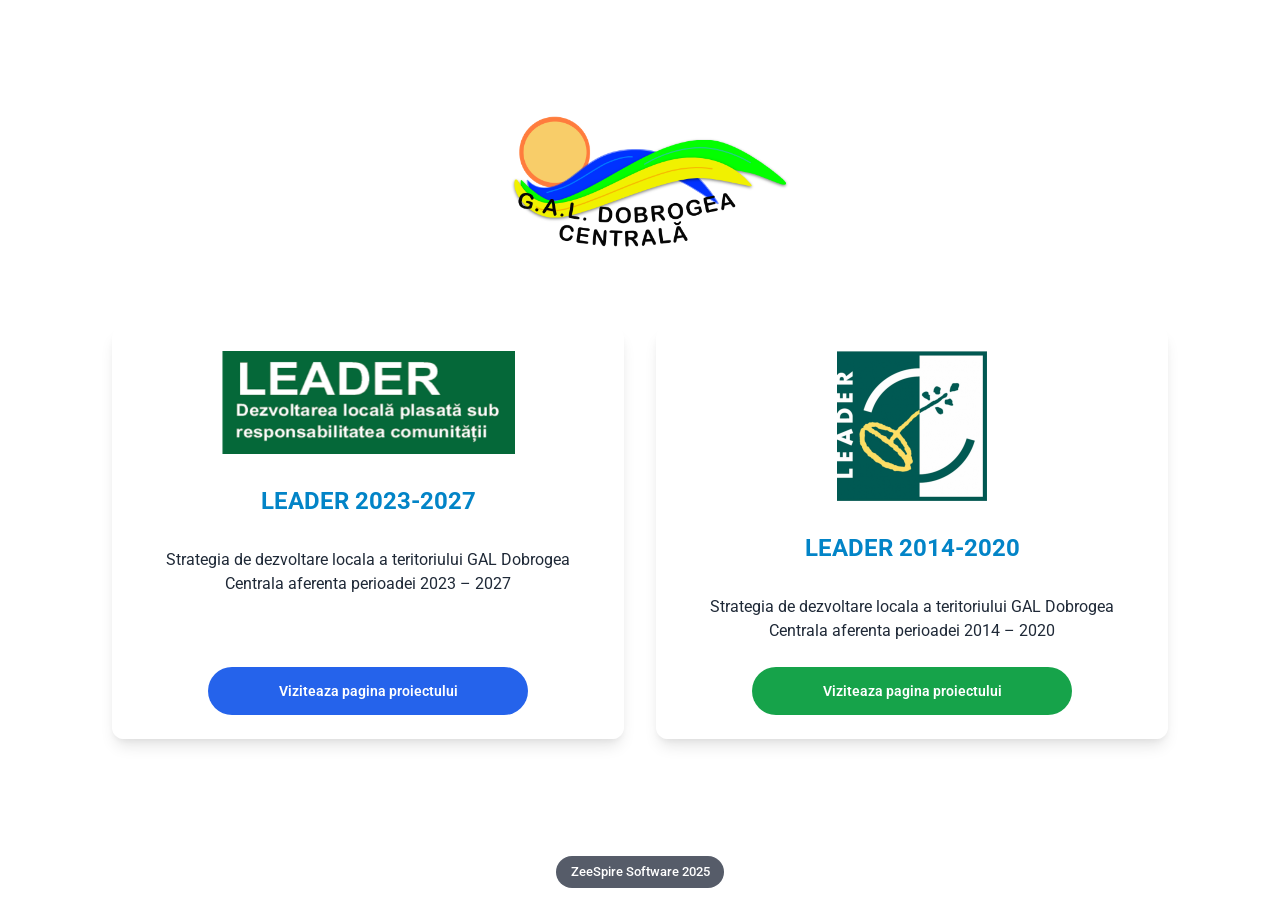
==== index.html @ dfb1d744 "update" ====
<!doctype html>
<html lang="ro" data-theme="corporate">
<head>
<meta charset="utf-8">
<meta name="viewport" content="width=device-width, initial-scale=1">
<title>GALDC - Grupul de Actiune Locala Dobrogea Centrala</title>
<meta name="description" content="Grupul de Actiune Locala Dobrogea Centrala este un parteneriat public privat constituit conform programului LEADER">
<link rel="icon" href="favicon.ico" type="image/x-icon">
<link rel="preconnect" href="https://fonts.googleapis.com">
<link rel="preconnect" href="https://fonts.gstatic.com" crossorigin>
<link rel="stylesheet" href="https://fonts.googleapis.com/css2?family=Roboto:ital,wght@0,100;0,300;0,400;0,700;1,100;1,300;1,400;1,700&display=swap">
<link rel="stylesheet" href="assets/css/site.css?v=2026-05-26-5">
</head>
<body>
<main>
  <div class="chooser" style="background-image: url('helper/IMG_20200920_125334.jpg');">
    <div class="chooser-logo">
      <a href="index.html"><img src="helper/gal-logo-new.png" alt="gal logo" width="300" height="166"></a>
    </div>
    <div class="chooser-grid">
      <div class="chooser-card">
        <img src="helper/leader.png" alt="leader 2023-2027 logo" width="293" height="83">
        <a href="acasa/index.html"><h1>LEADER 2023-2027</h1></a>
        <p>Strategia de dezvoltare locala a teritoriului GAL Dobrogea Centrala aferenta perioadei 2023 – 2027</p>
        <a class="btn btn-blue" href="acasa/index.html">Viziteaza pagina proiectului</a>
      </div>
      <div class="chooser-card">
        <img src="helper/leader-old.png" alt="leader 2014-2020" width="150" height="150">
        <a href="https://old.galdc.ro"><h1>LEADER 2014-2020</h1></a>
        <p>Strategia de dezvoltare locala a teritoriului GAL Dobrogea Centrala aferenta perioadei 2014 – 2020</p>
        <a class="btn btn-green" href="https://old.galdc.ro">Viziteaza pagina proiectului</a>
      </div>
    </div>
    <div class="chooser-credit">
      <a href="https://www.zeespire.com" target="_blank" rel="noopener noreferrer" title="Visit ZeeSpire Software 2025">ZeeSpire Software 2025</a>
    </div>
  </div>
</main>
<script src="assets/js/site.js?v=2026-05-26-5" defer></script>
</body>
</html>
---- assets/css/site.css ----
/* GALDC site stylesheet — hand-authored, no framework runtime. */

*,
*::before,
*::after { box-sizing: border-box; }

html, body { margin: 0; padding: 0; }

body {
  font-family: "Roboto", -apple-system, BlinkMacSystemFont, "Segoe UI",
    Helvetica, Arial, sans-serif;
  color: #1f2937;
  background: #ffffff;
  line-height: 1.5;
  -webkit-font-smoothing: antialiased;
  text-rendering: optimizeLegibility;
}

img { max-width: 100%; height: auto; display: block; }

a { color: inherit; }

.flex-col-min-screen { display: flex; flex-direction: column; min-height: 100vh; }

.container {
  width: 100%;
  max-width: 1280px;
  margin-left: auto;
  margin-right: auto;
  padding-left: 1rem;
  padding-right: 1rem;
}

/* ---------------- Navbar ---------------- */

.navbar {
  display: flex;
  align-items: center;
  justify-content: space-between;
  padding: 0.5rem;
  min-height: 4rem;
  background: #ffffff;
  position: relative;
  z-index: 20;
  gap: 0.5rem;
}

.navbar-start a { display: inline-block; line-height: 0; margin: 0.25rem; }
.navbar-start img { max-width: 250px; height: auto; }

.navbar-center { display: none; flex: 1; justify-content: center; }
.mobile-menu-wrap { display: flex; }

@media (min-width: 1024px) {
  .navbar-center { display: flex; }
  .mobile-menu-wrap { display: none; }
}

.menu-horizontal {
  display: flex;
  flex-wrap: wrap;
  align-items: center;
  list-style: none;
  margin: 0;
  padding: 0.5rem 0.25rem;
  gap: 0;
  font-size: 0.875rem;
  line-height: 1.25rem;
}

.menu-horizontal > li { display: flex; align-items: center; margin: 0.25rem; }

.menu-horizontal > li > a,
.dropdown-trigger {
  display: inline-flex;
  align-items: center;
  gap: 0.35rem;
  padding: 0;
  color: #1f2937;
  text-decoration: none;
  border-radius: 0.25rem;
  background: transparent;
  border: 0;
  font-size: 0.875rem;
  line-height: 1.25rem;
  font-family: inherit;
  cursor: pointer;
}

.menu-horizontal > li > a:hover,
.menu-horizontal > li > a:focus-visible,
.dropdown-trigger:hover,
.dropdown-trigger:focus-visible {
  color: #2563eb;
  outline: none;
}

.dropdown { position: relative; }

.dropdown-caret {
  display: inline-block;
  width: 0;
  height: 0;
  border-left: 4px solid transparent;
  border-right: 4px solid transparent;
  border-top: 4px solid currentColor;
}

.dropdown-content {
  display: none;
  position: absolute;
  top: 100%;
  left: 0;
  z-index: 50;
  min-width: 13rem;
  background: #ffffff;
  border-radius: 0.25rem;
  box-shadow: 0 1px 3px 0 rgba(0, 0, 0, 0.1),
    0 1px 2px 0 rgba(0, 0, 0, 0.06);
  padding: 0.5rem;
  list-style: none;
  margin: 0;
  font-size: 0.875rem;
  line-height: 1.25rem;
}

/* Invisible bridge so the cursor can travel from the trigger to the dropdown
 * without leaving the hover area. Without this the menu closes mid-traverse. */
.dropdown-content::before {
  content: "";
  position: absolute;
  left: 0;
  right: 0;
  top: -10px;
  height: 10px;
}

.dropdown-content li { margin: 0; }

.dropdown-content a {
  display: block;
  padding: 0.5rem 0.75rem;
  color: #1f2937;
  text-decoration: none;
  border-radius: 0.375rem;
}

.dropdown-content a:hover,
.dropdown-content a:focus-visible {
  background: #f1f5f9;
  outline: none;
}

@media (hover: hover) and (min-width: 1024px) {
  .dropdown:hover .dropdown-content,
  .dropdown:focus-within .dropdown-content { display: block; }
}

.dropdown.is-open > .dropdown-content { display: block; }

/* ---------------- Mobile menu ---------------- */

.navbar-toggle {
  background: transparent;
  border: 0;
  padding: 0.5rem;
  cursor: pointer;
  color: #1f2937;
  border-radius: 0.5rem;
}
.navbar-toggle:hover,
.navbar-toggle:focus-visible { background: #f1f5f9; outline: none; }
.navbar-toggle svg { width: 22px; height: 22px; display: block; }

.mobile-menu {
  display: none;
  position: absolute;
  right: 1rem;
  top: 3.5rem;
  width: 13rem;
  max-height: 80vh;
  overflow-y: auto;
  background: #ffffff;
  border-radius: 0.25rem;
  box-shadow: 0 1px 3px 0 rgba(0, 0, 0, 0.1),
    0 1px 2px 0 rgba(0, 0, 0, 0.06);
  padding: 0.5rem;
  list-style: none;
  margin: 0;
  z-index: 50;
}

.mobile-menu.is-open { display: block; }

.mobile-menu li { margin: 0; }
.mobile-menu a {
  display: block;
  padding: 0.5rem 0.75rem;
  color: #1f2937;
  text-decoration: none;
  border-radius: 0.375rem;
}
.mobile-menu a:hover,
.mobile-menu a:focus-visible { background: #f1f5f9; outline: none; }

.mobile-menu .menu-title {
  display: block;
  padding: 0.4rem 0.75rem 0.1rem;
  font-weight: 600;
  font-size: 0.85rem;
  color: #6b7280;
}

.mobile-menu ul {
  list-style: none;
  padding-left: 0.5rem;
  margin: 0 0 0.25rem;
}

/* ---------------- Hero strip below navbar ---------------- */

.hero-strip { width: 100%; }
.hero-strip img { width: 100%; height: auto; }

/* ---------------- Page banner ---------------- */

.page-banner img { width: 100%; height: auto; }

/* ---------------- Page body (main + sidebar) ---------------- */

.page-body {
  display: flex;
  flex-direction: column;
  flex-grow: 1;
  background: #ffffff;
}

.page-body > main {
  flex: 1;
  min-width: 0;
  padding: 1.5rem;
  background: #ffffff;
  border-bottom: 1px solid #e5e7eb;
  overflow-wrap: break-word;
}

.sidebar {
  width: 100%;
  padding: 1rem;
  background: #ffffff;
}

@media (min-width: 640px) {
  .page-body { flex-direction: row; }
  .page-body > main {
    border-bottom: none;
    border-right: 1px solid #e5e7eb;
  }
  .sidebar { width: 16rem; flex-shrink: 0; }
}

.sidebar .card {
  background: #ffffff;
  border-radius: 0.25rem;
  box-shadow: 0 20px 25px -5px rgba(0, 0, 0, 0.1),
    0 10px 10px -5px rgba(0, 0, 0, 0.04);
  padding: 1rem;
}

.sidebar .card h2 {
  margin: 0 0 0.5rem;
  font-size: 1.25rem;
  font-weight: 700;
}

.sidebar .card p { margin: 0; }

/* ---------------- Typography ---------------- */

h1 { font-size: 1.5rem; font-weight: 700; line-height: 1.25; margin: 0 0 1rem; }
h2 { font-size: 1.25rem; font-weight: 700; line-height: 1.3; margin: 1rem 0 1rem; }
h3 { font-size: 1.125rem; font-weight: 700; line-height: 1.35; margin: 1rem 0 0.5rem; }

p { margin: 0 0 0.75rem; }
ul, ol { margin: 0 0 1rem; padding-left: 1.5rem; }

.list-none { list-style: none; padding-left: 0; }
.list-disc { list-style: disc; padding-left: 1.5rem; }

.link {
  color: #2563eb;
  text-decoration: underline;
}
.link:hover { color: #1e40af; }

table {
  width: 100%;
  border-collapse: collapse;
  margin: 0 0 1rem;
}
table th, table td {
  border: 1px solid #e5e7eb;
  padding: 0.5rem 0.75rem;
  text-align: left;
  vertical-align: top;
  overflow-wrap: anywhere;
}
table thead th { background: #f9fafb; }

/* Scroll wrapper for wide tables on narrow viewports */
.table-wrap {
  max-width: 100%;
  overflow-x: auto;
  -webkit-overflow-scrolling: touch;
  margin: 0 0 1rem;
}
.table-wrap > table { margin: 0; }

hr { border: 0; border-top: 1px solid #e5e7eb; margin: 1.5rem 0; }

.text-center { text-align: center; }

/* ---------------- Homepage chooser ---------------- */

.chooser {
  width: 100%;
  min-height: 100vh;
  display: flex;
  flex-direction: column;
  align-items: center;
  justify-content: center;
  background-size: cover;
  background-position: center;
  background-repeat: no-repeat;
  padding: 1.5rem 0 3rem;
  position: relative;
}

.chooser-logo { margin-top: 1rem; }
.chooser-logo a { display: inline-block; line-height: 0; }
.chooser-logo img { max-width: 300px; height: auto; }

.chooser-grid {
  display: flex;
  flex-direction: column;
  align-items: stretch;
  width: 100%;
  max-width: 72rem;
  gap: 2rem;
  padding: 0 1.5rem;
  margin-top: 1.5rem;
  margin-bottom: 1.5rem;
}

@media (min-width: 768px) {
  .chooser-grid {
    flex-direction: row;
    padding: 0 3rem;
    margin-top: 2.5rem;
    margin-bottom: 2.5rem;
  }
}

.chooser-card {
  flex: 1;
  display: flex;
  flex-direction: column;
  align-items: center;
  text-align: center;
  padding: 1.5rem;
  background: rgba(255, 255, 255, 0.85);
  border-radius: 0.75rem;
  box-shadow: 0 10px 15px -3px rgba(0, 0, 0, 0.1),
    0 4px 6px -2px rgba(0, 0, 0, 0.05);
  color: #1f2937;
}

.chooser-card img { margin-bottom: 1rem; }

.chooser-card h1 {
  font-size: 1.5rem;
  font-weight: 700;
  margin: 1rem 0;
}

.chooser-card a { color: #0284c7; text-decoration: none; }
.chooser-card a:hover { color: #38bdf8; }

.chooser-card p { color: #1f2937; margin: 1rem 0 1.5rem; }

/* Push the button to the bottom of each card so both cards' buttons line up. */
.chooser-card a.btn { margin-top: auto; }
.chooser-card a.btn,
.chooser-card a.btn:hover,
.chooser-card a.btn:visited,
.chooser-card a.btn:focus { color: #ffffff; text-decoration: none; }

/* Footer overlay on the hero image — pinned to the viewport so it stays visible
 * regardless of where the chooser content reaches. */
.chooser-credit {
  position: fixed;
  left: 0;
  right: 0;
  bottom: 0.75rem;
  text-align: center;
  z-index: 10;
  pointer-events: none;
}
.chooser-credit a {
  display: inline-block;
  pointer-events: auto;
  padding: 0.4rem 0.9rem;
  background: rgba(15, 23, 42, 0.7);
  color: #ffffff;
  font-size: 0.8125rem;
  font-weight: 500;
  border-radius: 9999px;
  text-decoration: none;
  backdrop-filter: blur(4px);
  -webkit-backdrop-filter: blur(4px);
}
.chooser-credit a:hover { background: rgba(15, 23, 42, 0.85); }

/* Buttons — match DaisyUI .btn at 48px height, padding 0 1rem, 14px / 600 */
.btn {
  display: inline-flex;
  align-items: center;
  justify-content: center;
  width: 100%;
  max-width: 20rem;
  height: 3rem;
  min-height: 3rem;
  padding: 0 1rem;
  text-align: center;
  border-radius: 9999px;
  color: #ffffff;
  font-size: 0.875rem;
  font-weight: 600;
  line-height: 1;
  border: 0;
  cursor: pointer;
  text-decoration: none;
  text-transform: none;
}
.btn-blue { background: #2563eb; }
.btn-blue:hover { background: #3b82f6; }
.btn-green { background: #16a34a; }
.btn-green:hover { background: #22c55e; }

/* ---------------- Footer ---------------- */

.site-footer {
  background: #ffffff;
  padding: 0.75rem 0.5rem;
  text-align: center;
  font-size: 0.875rem;
  color: #475569;
  border-top: 2px solid #f3f4f6;
  margin-top: 1rem;
}
.site-footer a { color: inherit; text-decoration: none; }
.site-footer a:hover { color: #1f2937; text-decoration: underline; }

/* ---------------- 404 ---------------- */

.prose {
  max-width: 70ch;
  margin: 2rem auto;
  padding: 0 1rem;
}
.prose .link { color: #0284c7; }
.prose .link:hover { color: #0ea5e9; }
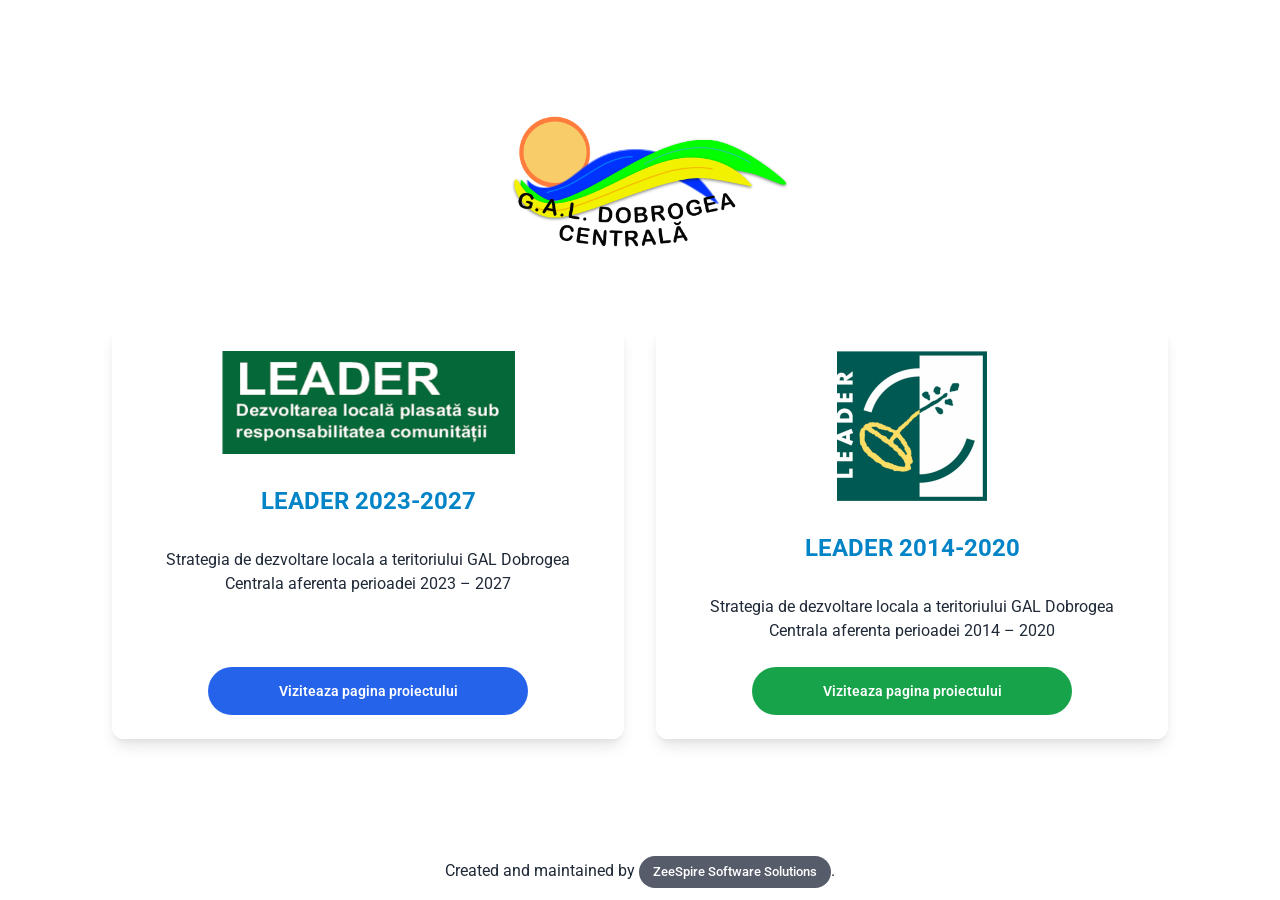
==== commit eb1154ed: "Update ZeeSpire footer credit" ====
--- a/index.html
+++ b/index.html
@@ -32,7 +32,7 @@
       </div>
     </div>
     <div class="chooser-credit">
-      <a href="https://www.zeespire.com" target="_blank" rel="noopener noreferrer" title="Visit ZeeSpire Software 2025">ZeeSpire Software 2025</a>
+      Created and maintained by <a href="https://zeespire.com" target="_blank" rel="noopener noreferrer">ZeeSpire Software Solutions</a>.
     </div>
   </div>
 </main>
